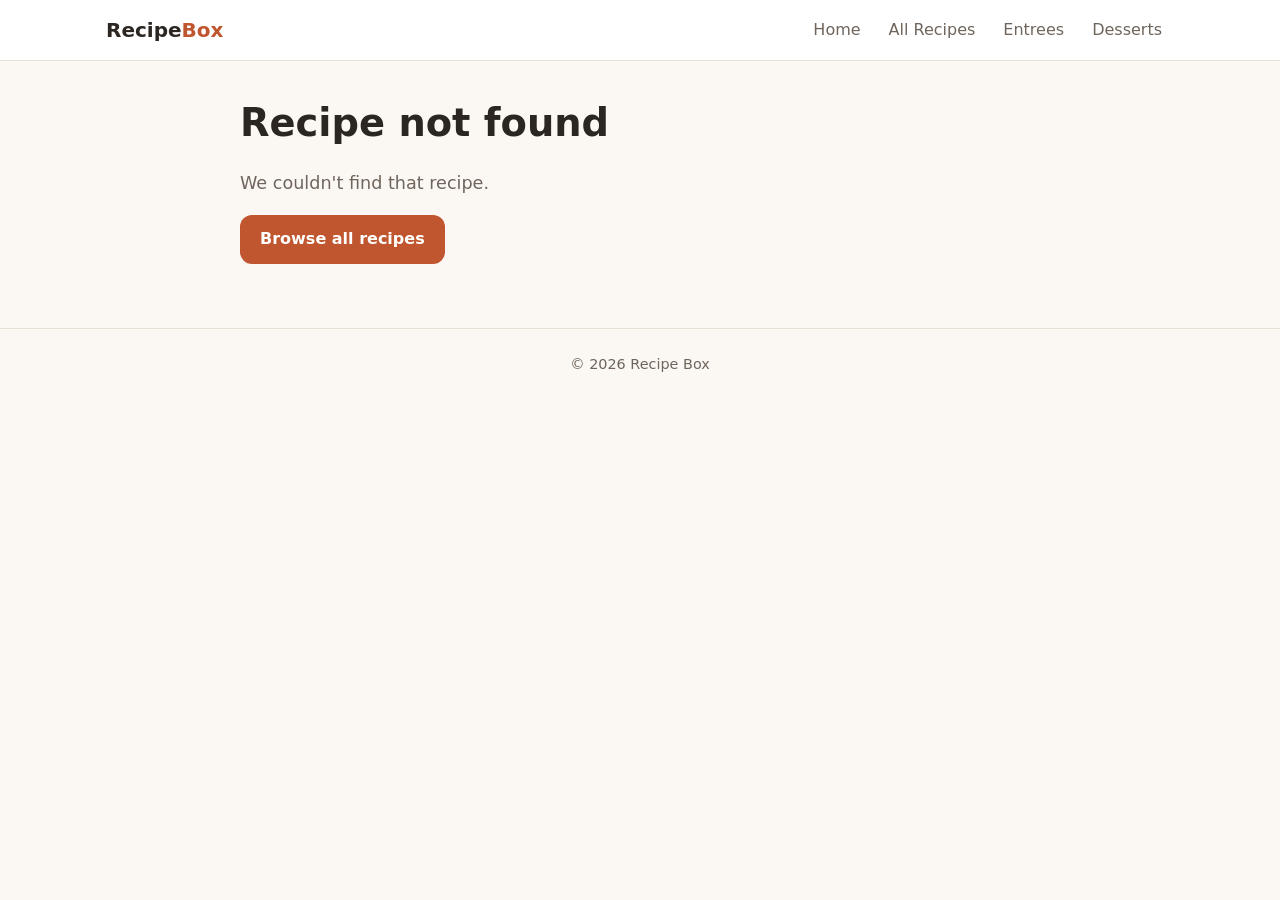
==== recipe.html @ 3e6b4dce "Recipe site with 100 family recipes Static GitHub Pages site: home page, search, browse by dish type" ====
<!DOCTYPE html>
<html lang="en">
<head>
  <meta charset="UTF-8">
  <meta name="viewport" content="width=device-width, initial-scale=1.0">
  <title>Recipe · Recipe Box</title>
  <link rel="stylesheet" href="css/style.css">
</head>
<body>
  <header class="site-header">
    <div class="container">
      <a class="logo" href="index.html">Recipe<span>Box</span></a>
      <nav class="nav">
        <a href="index.html">Home</a>
        <a href="recipes.html">All Recipes</a>
        <a href="recipes.html?type=entree">Entrees</a>
        <a href="recipes.html?type=dessert">Desserts</a>
      </nav>
    </div>
  </header>

  <main class="container">
    <article class="recipe-detail" id="recipe"></article>
  </main>

  <footer class="site-footer">
    <div class="container">© <span id="year"></span> Recipe Box</div>
  </footer>

  <script src="js/app.js"></script>
  <script>
    // Sections whose bullet lists are ingredients get tick-off checkboxes.
    const NOT_INGREDIENTS = /direction|instruction|variation|note|tip|carb|assembl|serve|prep/i;

    function blockHtml(block, checkable) {
      const items = block.items.map(escapeHtml);
      if (block.type === "p") return `<p>${items[0]}</p>`;
      if (block.type === "ol") return `<ol class="steps">${items.map((i) => `<li>${i}</li>`).join("")}</ol>`;
      if (checkable) {
        return `<ul class="checklist">${items.map((i) =>
          `<li><label><input type="checkbox"><span>${i}</span></label></li>`).join("")}</ul>`;
      }
      return `<ul class="plain-list">${items.map((i) => `<li>${i}</li>`).join("")}</ul>`;
    }

    loadRecipes().then(() => {
      const id = new URLSearchParams(location.search).get("id");
      const r = RECIPES.find((x) => x.id === id);
      const el = document.getElementById("recipe");

      if (!r) {
        el.innerHTML = `
          <h1>Recipe not found</h1>
          <p class="lead">We couldn't find that recipe.</p>
          <a class="btn" href="recipes.html">Browse all recipes</a>`;
        return;
      }

      const cat = categoryById(r.category);
      document.title = `${r.title} · Recipe Box`;
      const fact = (label, value) => value
        ? `<div class="fact"><span class="label">${label}</span><span class="value">${escapeHtml(value)}</span></div>` : "";
      const facts = fact("Prep", r.prep) + fact("Cook", r.cook) + fact("Total", r.total) + fact("Yield", r.yield);

      el.innerHTML = `
        <a class="back-link" href="recipes.html?type=${encodeURIComponent(cat.id)}">← Back to ${escapeHtml(cat.name)}</a>
        <div><span class="badge">${cat.emoji} ${escapeHtml(cat.name)}</span></div>
        <h1>${escapeHtml(r.title)}</h1>
        ${r.subtitle ? `<p class="lead">${escapeHtml(r.subtitle)}</p>` : ""}
        ${facts ? `<div class="facts">${facts}</div>` : ""}
        ${r.sections.map((s) => {
          const checkable = s.heading && !NOT_INGREDIENTS.test(s.heading);
          return `<section class="recipe-section${s.heading ? "" : " intro"}">
            ${s.heading ? `<h2>${escapeHtml(s.heading)}</h2>` : ""}
            ${s.blocks.map((b) => blockHtml(b, checkable)).join("")}
          </section>`;
        }).join("")}
        <p class="print-link"><button class="btn" type="button" onclick="print()">Print recipe</button></p>
      `;
    });
  </script>
</body>
</html>
---- css/style.css ----
:root {
  --bg: #fbf8f3;
  --surface: #ffffff;
  --text: #2b2622;
  --muted: #6f655c;
  --accent: #c0562f;
  --accent-dark: #9a4224;
  --border: #e8e0d5;
  --chip: #f3ebe0;
  --radius: 12px;
  --shadow: 0 2px 10px rgba(60, 40, 20, 0.08);
}

@media (prefers-color-scheme: dark) {
  :root {
    --bg: #1c1916;
    --surface: #26221e;
    --text: #f1ebe4;
    --muted: #b3a89c;
    --accent: #e27a52;
    --accent-dark: #f0956f;
    --border: #3a342e;
    --chip: #332d27;
    --shadow: 0 2px 10px rgba(0, 0, 0, 0.35);
  }
}

* { box-sizing: border-box; }

body {
  margin: 0;
  font-family: system-ui, -apple-system, "Segoe UI", Roboto, sans-serif;
  background: var(--bg);
  color: var(--text);
  line-height: 1.55;
}

a { color: var(--accent); }

.container {
  max-width: 1100px;
  margin: 0 auto;
  padding: 0 16px;
}

/* Header / nav */
.site-header {
  background: var(--surface);
  border-bottom: 1px solid var(--border);
  position: sticky;
  top: 0;
  z-index: 10;
}
.site-header .container {
  display: flex;
  align-items: center;
  justify-content: space-between;
  gap: 16px;
  min-height: 60px;
  flex-wrap: wrap;
}
.logo {
  font-weight: 700;
  font-size: 1.25rem;
  color: var(--text);
  text-decoration: none;
}
.logo span { color: var(--accent); }
.nav { display: flex; gap: 4px; flex-wrap: wrap; }
.nav a {
  color: var(--muted);
  text-decoration: none;
  padding: 6px 12px;
  border-radius: 8px;
  font-weight: 500;
}
.nav a:hover, .nav a.active { color: var(--text); background: var(--chip); }

/* Hero */
.hero {
  text-align: center;
  padding: 64px 0 40px;
}
.hero h1 { font-size: clamp(2rem, 5vw, 3rem); margin: 0 0 8px; }
.hero p { color: var(--muted); font-size: 1.1rem; margin: 0 0 24px; }

/* Search */
.search-form {
  display: flex;
  gap: 8px;
  max-width: 560px;
  margin: 0 auto;
}
.search-form input, .search-input {
  flex: 1;
  width: 100%;
  padding: 12px 16px;
  font-size: 1rem;
  border: 1px solid var(--border);
  border-radius: var(--radius);
  background: var(--surface);
  color: var(--text);
}
.search-form input:focus, .search-input:focus {
  outline: 2px solid var(--accent);
  outline-offset: 1px;
}
.btn {
  padding: 12px 20px;
  font-size: 1rem;
  font-weight: 600;
  border: none;
  border-radius: var(--radius);
  background: var(--accent);
  color: #fff;
  cursor: pointer;
  text-decoration: none;
  display: inline-block;
}
.btn:hover { background: var(--accent-dark); }

/* Sections */
section { margin: 40px 0; }
.section-title {
  display: flex;
  justify-content: space-between;
  align-items: baseline;
  gap: 12px;
  margin-bottom: 16px;
}
.section-title h2 { margin: 0; }

/* Category tiles */
.categories {
  display: grid;
  grid-template-columns: repeat(auto-fill, minmax(140px, 1fr));
  gap: 12px;
}
.category-tile {
  background: var(--surface);
  border: 1px solid var(--border);
  border-radius: var(--radius);
  padding: 20px 12px;
  text-align: center;
  text-decoration: none;
  color: var(--text);
  box-shadow: var(--shadow);
  transition: transform 0.15s;
}
.category-tile:hover { transform: translateY(-2px); border-color: var(--accent); }
.category-tile .emoji { font-size: 2rem; display: block; }
.category-tile .name { font-weight: 600; display: block; margin-top: 6px; }
.category-tile .count { color: var(--muted); font-size: 0.85rem; }

/* Recipe cards */
.recipe-grid {
  display: grid;
  grid-template-columns: repeat(auto-fill, minmax(250px, 1fr));
  gap: 16px;
}
.recipe-card {
  background: var(--surface);
  border: 1px solid var(--border);
  border-radius: var(--radius);
  overflow: hidden;
  text-decoration: none;
  color: var(--text);
  box-shadow: var(--shadow);
  display: flex;
  flex-direction: column;
  transition: transform 0.15s;
}
.recipe-card:hover { transform: translateY(-2px); border-color: var(--accent); }
.recipe-card .thumb {
  height: 120px;
  display: flex;
  align-items: center;
  justify-content: center;
  font-size: 3rem;
  background: var(--chip);
}
.recipe-card .thumb img { width: 100%; height: 100%; object-fit: cover; }
.recipe-card .body { padding: 14px 16px 16px; flex: 1; }
.recipe-card h3 { margin: 0 0 6px; font-size: 1.1rem; }
.recipe-card p { margin: 0 0 10px; color: var(--muted); font-size: 0.95rem; }
.meta { display: flex; gap: 12px; flex-wrap: wrap; color: var(--muted); font-size: 0.85rem; }

.badge {
  display: inline-block;
  background: var(--chip);
  color: var(--accent-dark);
  font-size: 0.75rem;
  font-weight: 600;
  padding: 2px 8px;
  border-radius: 999px;
  text-transform: uppercase;
  letter-spacing: 0.03em;
}

/* Browse page */
.browse-controls { margin: 32px 0 16px; }
.chips { display: flex; flex-wrap: wrap; gap: 8px; margin-top: 12px; }
.chip {
  border: 1px solid var(--border);
  background: var(--surface);
  color: var(--text);
  padding: 6px 14px;
  border-radius: 999px;
  cursor: pointer;
  font-size: 0.95rem;
}
.chip:hover { border-color: var(--accent); }
.chip.active { background: var(--accent); border-color: var(--accent); color: #fff; }
.result-count { color: var(--muted); margin: 8px 0 16px; }
.empty {
  text-align: center;
  color: var(--muted);
  padding: 48px 0;
}

/* Recipe detail */
.recipe-detail { max-width: 800px; margin: 32px auto; }
.recipe-detail h1 { margin: 8px 0; font-size: clamp(1.8rem, 4vw, 2.4rem); }
.recipe-detail .lead { color: var(--muted); font-size: 1.1rem; }
.recipe-hero {
  height: 220px;
  border-radius: var(--radius);
  background: var(--chip);
  display: flex;
  align-items: center;
  justify-content: center;
  font-size: 5rem;
  overflow: hidden;
  margin: 16px 0;
}
.recipe-hero img { width: 100%; height: 100%; object-fit: cover; }
.facts {
  display: grid;
  grid-template-columns: repeat(auto-fit, minmax(120px, 1fr));
  gap: 12px;
  margin: 20px 0;
}
.fact {
  background: var(--surface);
  border: 1px solid var(--border);
  border-radius: var(--radius);
  padding: 12px;
  text-align: center;
}
.fact .label { display: block; color: var(--muted); font-size: 0.8rem; text-transform: uppercase; }
.fact .value { font-weight: 600; }
.recipe-columns {
  display: grid;
  grid-template-columns: 1fr 1.6fr;
  gap: 32px;
}
@media (max-width: 700px) {
  .recipe-columns { grid-template-columns: 1fr; }
}
.ingredients ul { padding-left: 0; list-style: none; }
.ingredients li {
  padding: 8px 0;
  border-bottom: 1px solid var(--border);
}
.ingredients label { cursor: pointer; display: flex; gap: 8px; align-items: flex-start; }
.ingredients input:checked + span { text-decoration: line-through; color: var(--muted); }
.steps ol { padding-left: 20px; }
.steps li { margin-bottom: 12px; }
.notes {
  background: var(--chip);
  border-radius: var(--radius);
  padding: 16px;
  margin-top: 24px;
}
.tags { display: flex; flex-wrap: wrap; gap: 6px; margin-top: 16px; }
.tag {
  background: var(--chip);
  color: var(--muted);
  font-size: 0.85rem;
  padding: 2px 10px;
  border-radius: 999px;
  text-decoration: none;
}
.back-link { display: inline-block; margin-top: 8px; text-decoration: none; }

.recipe-section { margin: 24px 0; }
.recipe-section h2 {
  font-size: 1.25rem;
  margin: 0 0 8px;
  padding-bottom: 6px;
  border-bottom: 2px solid var(--chip);
}
.recipe-section p { margin: 0 0 10px; }
.recipe-section.intro { color: var(--muted); }
.checklist, .plain-list { margin: 0 0 12px; }
.checklist { list-style: none; padding-left: 0; }
.checklist li { padding: 6px 0; border-bottom: 1px solid var(--border); }
.checklist label { cursor: pointer; display: flex; gap: 10px; align-items: flex-start; }
.checklist input { margin-top: 5px; accent-color: var(--accent); }
.checklist input:checked + span { text-decoration: line-through; color: var(--muted); }
.plain-list { padding-left: 20px; }
.plain-list li, ol.steps li { margin-bottom: 8px; }
ol.steps { padding-left: 22px; margin: 0 0 12px; }
.print-link { margin-top: 32px; }

.recipe-card .subtitle {
  color: var(--accent-dark);
  font-size: 0.85rem;
  margin: -2px 0 6px;
}

/* Keep card descriptions to two lines */
.recipe-card p {
  display: -webkit-box;
  -webkit-line-clamp: 2;
  -webkit-box-orient: vertical;
  overflow: hidden;
}

/* Footer */
.site-footer {
  border-top: 1px solid var(--border);
  color: var(--muted);
  text-align: center;
  padding: 24px 0;
  margin-top: 64px;
  font-size: 0.9rem;
}

@media print {
  .site-header, .site-footer, .back-link, .print-link { display: none; }
  body { background: #fff; color: #000; }
}
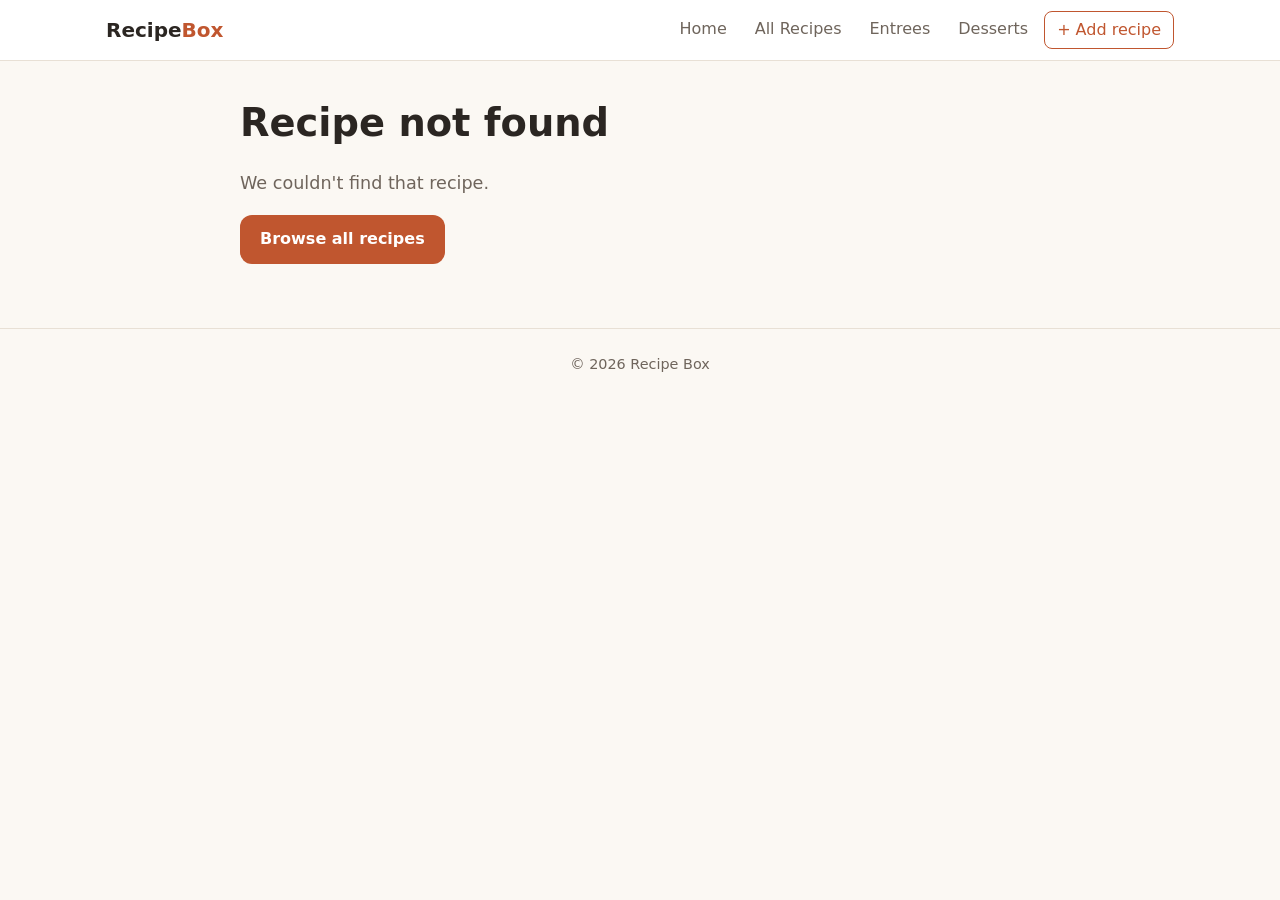
==== commit 255325c5: "Add recipes from a photo via GitHub issue + Claude Issue form for uploading recipe photos, a workflo" ====
--- a/recipe.html
+++ b/recipe.html
@@ -15,6 +15,7 @@
         <a href="recipes.html">All Recipes</a>
         <a href="recipes.html?type=entree">Entrees</a>
         <a href="recipes.html?type=dessert">Desserts</a>
+        <a class="nav-add" href="https://github.com/lawevanp/recipe-box/issues/new?template=add-recipe.yml" target="_blank" rel="noopener">+ Add recipe</a>
       </nav>
     </div>
   </header>
--- a/css/style.css
+++ b/css/style.css
@@ -75,6 +75,8 @@
   font-weight: 500;
 }
 .nav a:hover, .nav a.active { color: var(--text); background: var(--chip); }
+.nav a.nav-add { color: var(--accent); border: 1px solid var(--accent); }
+.nav a.nav-add:hover { background: var(--accent); color: #fff; }
 
 /* Hero */
 .hero {
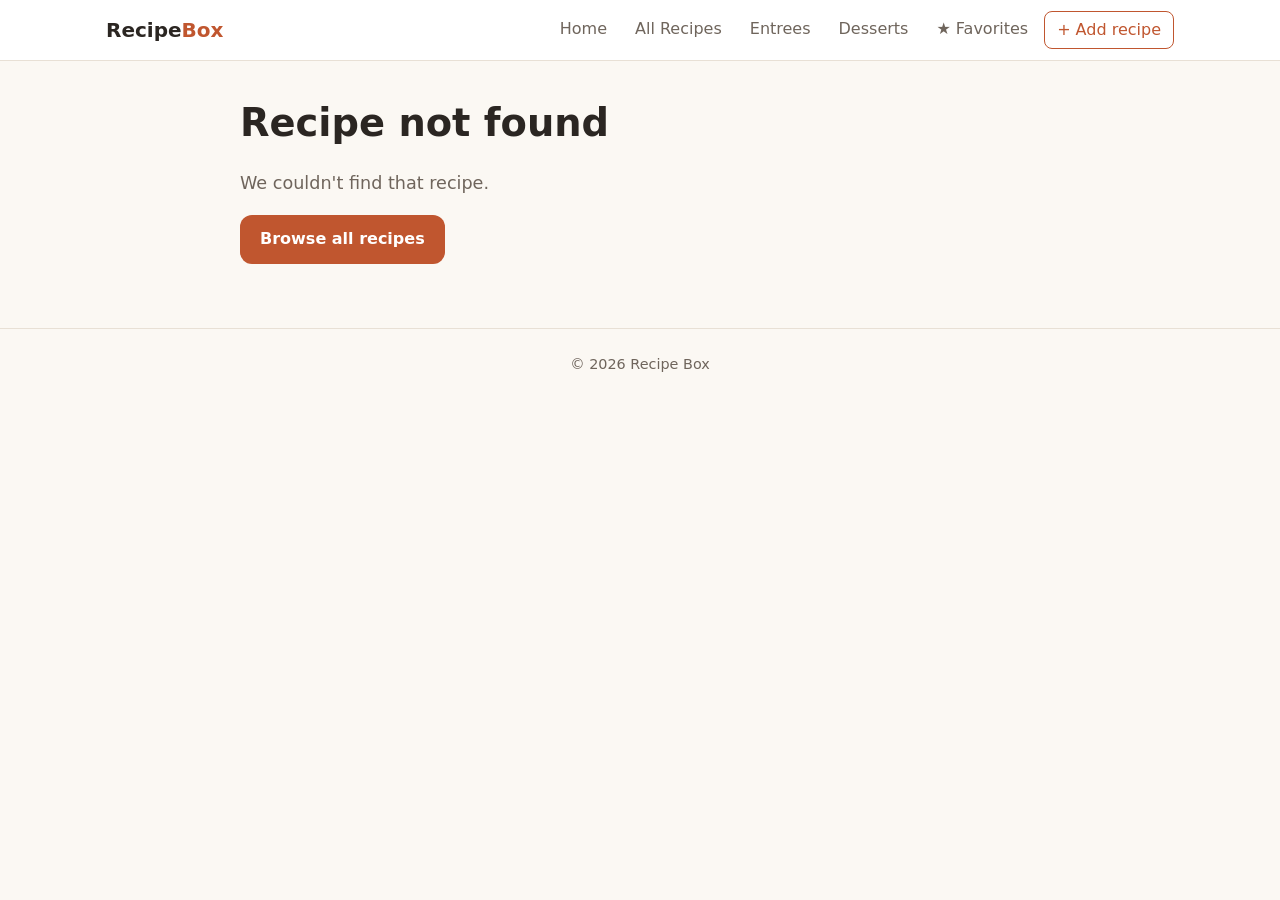
==== commit ea367f8a: "Add favorites list saved in the visitor's browser Star recipes from cards or the recipe page; view t" ====
--- a/recipe.html
+++ b/recipe.html
@@ -4,7 +4,7 @@
   <meta charset="UTF-8">
   <meta name="viewport" content="width=device-width, initial-scale=1.0">
   <title>Recipe · Recipe Box</title>
-  <link rel="stylesheet" href="css/style.css">
+  <link rel="stylesheet" href="css/style.css?v=4">
 </head>
 <body>
   <header class="site-header">
@@ -15,7 +15,8 @@
         <a href="recipes.html">All Recipes</a>
         <a href="recipes.html?type=entree">Entrees</a>
         <a href="recipes.html?type=dessert">Desserts</a>
-        <a class="nav-add" href="https://github.com/lawevanp/recipe-box/issues/new?template=add-recipe.yml" target="_blank" rel="noopener">+ Add recipe</a>
+        <a href="recipes.html?type=favorites">★ Favorites</a>
+        <a class="nav-add" href="https://recipe-box-submit.lawevanp.workers.dev/">+ Add recipe</a>
       </nav>
     </div>
   </header>
@@ -28,7 +29,7 @@
     <div class="container">© <span id="year"></span> Recipe Box</div>
   </footer>
 
-  <script src="js/app.js"></script>
+  <script src="js/app.js?v=3"></script>
   <script>
     // Sections whose bullet lists are ingredients get tick-off checkboxes.
     const NOT_INGREDIENTS = /direction|instruction|variation|note|tip|carb|assembl|serve|prep/i;
@@ -66,8 +67,16 @@
       el.innerHTML = `
         <a class="back-link" href="recipes.html?type=${encodeURIComponent(cat.id)}">← Back to ${escapeHtml(cat.name)}</a>
         <div><span class="badge">${cat.emoji} ${escapeHtml(cat.name)}</span></div>
-        <h1>${escapeHtml(r.title)}</h1>
+        <div class="title-row">
+          <h1>${escapeHtml(r.title)}</h1>
+          ${favButtonHtml(r, true)}
+        </div>
         ${r.subtitle ? `<p class="lead">${escapeHtml(r.subtitle)}</p>` : ""}
+        ${r.cover ? `<figure class="recipe-cover">
+            <button type="button" class="photo-open" data-photo="-1" aria-label="View cover photo larger">
+              <img src="${escapeHtml(r.cover.src)}" alt="${escapeHtml(r.title)}"></button>
+            ${r.cover.by ? `<figcaption>📷 ${escapeHtml(r.cover.by)}</figcaption>` : ""}
+          </figure>` : ""}
         ${facts ? `<div class="facts">${facts}</div>` : ""}
         ${r.sections.map((s) => {
           const checkable = s.heading && !NOT_INGREDIENTS.test(s.heading);
@@ -76,8 +85,42 @@
             ${s.blocks.map((b) => blockHtml(b, checkable)).join("")}
           </section>`;
         }).join("")}
-        <p class="print-link"><button class="btn" type="button" onclick="print()">Print recipe</button></p>
+        ${(r.photos || []).length ? `<section class="recipe-section recipe-photos">
+            <h2>Photos</h2>
+            <div class="photo-grid">${r.photos.map((p, i) => `<figure>
+              <button type="button" class="photo-open" data-photo="${i}" aria-label="View photo ${i + 1} larger">
+                <img src="${escapeHtml(p.src)}" alt="Photo of ${escapeHtml(r.title)}" loading="lazy"></button>
+              ${p.by ? `<figcaption>📷 ${escapeHtml(p.by)}</figcaption>` : ""}
+            </figure>`).join("")}</div>
+          </section>` : ""}
+        ${typeof addPhotoUrl === "function" ? `<section class="share-photo">
+            <div>
+              <h2>Made this?</h2>
+              <p>${r.cover ? "Share a photo of how it turned out. You can also suggest it as the new cover photo."
+                           : "Share a photo of how it turned out. It could become this recipe's cover photo."}</p>
+            </div>
+            <a class="btn" href="${addPhotoUrl(r)}">📷 Add a photo</a>
+          </section>` : ""}
+        <p class="print-link">
+          <button class="btn btn-quiet" type="button" onclick="print()">Print recipe</button>
+        </p>
+        <dialog class="lightbox" id="lightbox">
+          <form method="dialog"><button class="lightbox-close" aria-label="Close">✕</button></form>
+          <img id="lightbox-img" alt=""><p id="lightbox-cap"></p>
+        </dialog>
       `;
+
+      // Tap a photo to see it larger.
+      const box = document.getElementById("lightbox");
+      el.querySelectorAll(".photo-open").forEach((b) => b.addEventListener("click", () => {
+        const i = Number(b.dataset.photo);
+        const p = i < 0 ? r.cover : r.photos[i];
+        document.getElementById("lightbox-img").src = p.src;
+        document.getElementById("lightbox-img").alt = b.querySelector("img").alt;
+        document.getElementById("lightbox-cap").textContent = p.by ? `📷 ${p.by}` : "";
+        box.showModal();
+      }));
+      box.addEventListener("click", (e) => { if (e.target === box) box.close(); });
     });
   </script>
 </body>
--- a/css/style.css
+++ b/css/style.css
@@ -319,6 +319,74 @@
   overflow: hidden;
 }
 
+/* Recipe photos */
+.recipe-cover { margin: 16px 0; }
+.recipe-cover img {
+  width: 100%;
+  max-height: 460px;
+  object-fit: cover;
+  border-radius: var(--radius);
+  display: block;
+  background: var(--chip);
+}
+figcaption { color: var(--muted); font-size: 0.85rem; margin-top: 6px; }
+.photo-grid {
+  display: grid;
+  grid-template-columns: repeat(auto-fill, minmax(180px, 1fr));
+  gap: 12px;
+}
+.photo-grid figure { margin: 0; }
+.photo-grid img {
+  width: 100%;
+  aspect-ratio: 4 / 3;
+  object-fit: cover;
+  border-radius: var(--radius);
+  display: block;
+  background: var(--chip);
+}
+.photo-open { padding: 0; border: 0; background: none; cursor: zoom-in; display: block; width: 100%; }
+.photo-open:focus-visible { outline: 2px solid var(--accent); outline-offset: 2px; border-radius: var(--radius); }
+.btn-quiet { background: var(--surface); color: var(--accent); border: 1px solid var(--accent); }
+.share-photo {
+  margin-top: 32px;
+  padding: 18px 20px;
+  border: 1px dashed var(--accent);
+  border-radius: var(--radius);
+  background: var(--surface);
+  display: flex;
+  flex-wrap: wrap;
+  gap: 12px 20px;
+  align-items: center;
+  justify-content: space-between;
+}
+.share-photo h2 { margin: 0 0 4px; font-size: 1.2rem; }
+.share-photo p { margin: 0; color: var(--muted); }
+.share-photo > div { flex: 1 1 260px; }
+@media print { .share-photo { display: none; } }
+.btn-quiet:hover { background: var(--chip); }
+.lightbox {
+  border: 0;
+  padding: 0;
+  background: transparent;
+  max-width: min(96vw, 1200px);
+  max-height: 94vh;
+}
+.lightbox::backdrop { background: rgba(0, 0, 0, 0.85); }
+.lightbox img { max-width: 100%; max-height: 86vh; display: block; margin: 0 auto; border-radius: 8px; }
+.lightbox p { color: #eee; text-align: center; margin: 8px 0 0; }
+.lightbox-close {
+  position: fixed;
+  top: 12px;
+  right: 12px;
+  border: 0;
+  border-radius: 999px;
+  padding: 6px 12px;
+  font-size: 1.1rem;
+  background: rgba(255, 255, 255, 0.9);
+  color: #000;
+  cursor: pointer;
+}
+
 /* Footer */
 .site-footer {
   border-top: 1px solid var(--border);
@@ -330,6 +398,47 @@
 }
 
 @media print {
-  .site-header, .site-footer, .back-link, .print-link { display: none; }
+  .site-header, .site-footer, .back-link, .print-link, .recipe-photos, .lightbox { display: none; }
+  .recipe-cover img { max-height: 240px; }
   body { background: #fff; color: #000; }
 }
+
+/* Favorites */
+.card-wrap { position: relative; display: flex; }
+.card-wrap > .recipe-card { flex: 1; }
+.fav-btn {
+  border: 1px solid var(--border);
+  background: var(--surface);
+  color: var(--muted);
+  border-radius: 999px;
+  cursor: pointer;
+  font: inherit;
+  line-height: 1;
+  transition: transform 0.1s, color 0.15s, border-color 0.15s;
+}
+.fav-btn:hover { color: var(--accent); border-color: var(--accent); }
+.fav-btn:active { transform: scale(0.9); }
+.fav-btn:focus-visible { outline: 2px solid var(--accent); outline-offset: 2px; }
+.fav-btn.is-fav { color: var(--accent); border-color: var(--accent); }
+.card-wrap > .fav-btn {
+  position: absolute;
+  top: 8px;
+  right: 8px;
+  z-index: 1;
+  width: 40px;
+  height: 40px;
+  font-size: 1.3rem;
+  box-shadow: var(--shadow);
+}
+.title-row { display: flex; align-items: flex-start; justify-content: space-between; gap: 12px; }
+.fav-btn-labeled {
+  flex-shrink: 0;
+  margin-top: 14px;
+  padding: 8px 14px;
+  font-size: 1rem;
+  display: inline-flex;
+  gap: 6px;
+  align-items: center;
+}
+.fav-btn-labeled .fav-icon { font-size: 1.2rem; }
+@media print { .fav-btn { display: none; } }
